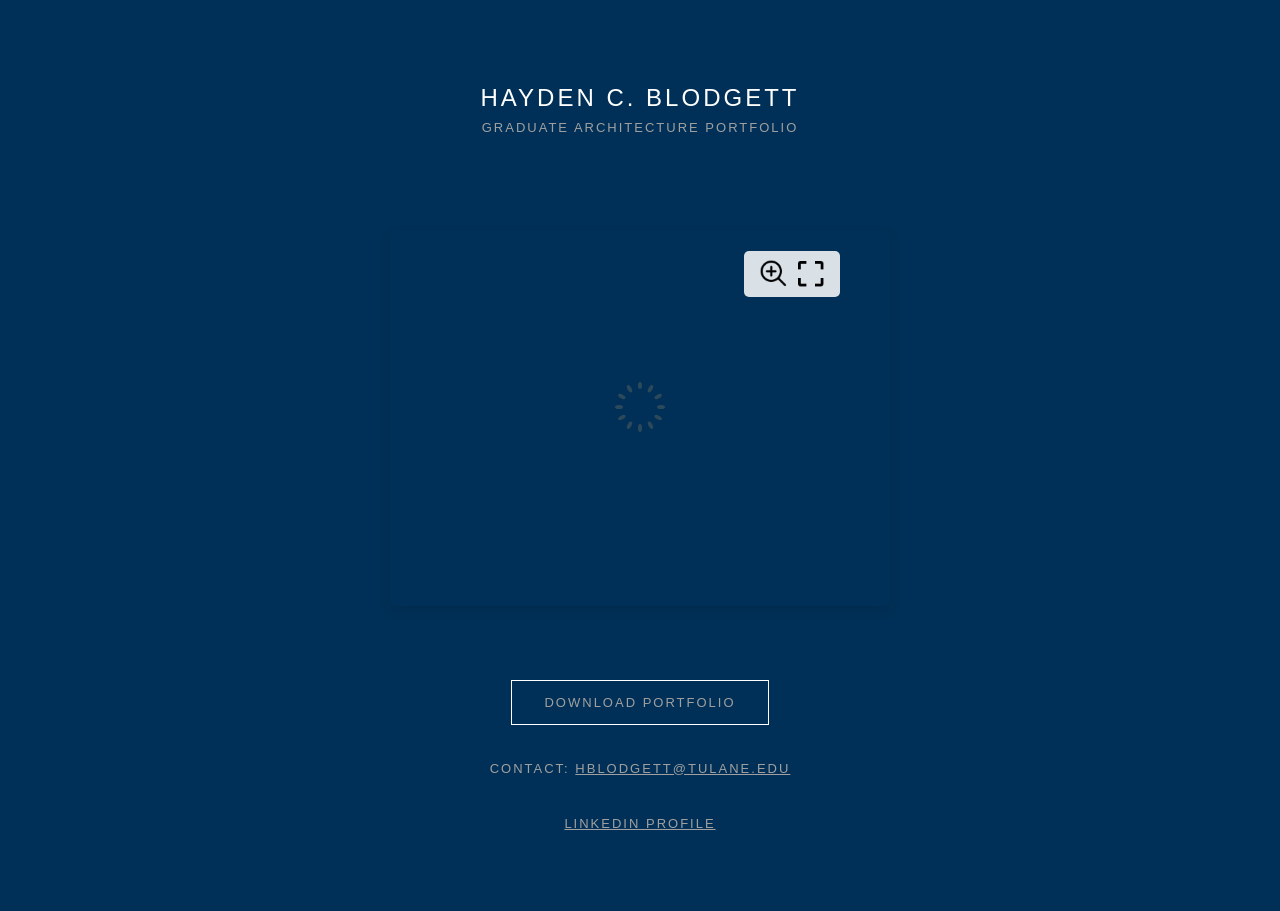
==== index.html @ 2bf2a030 "Update index.html" ====
<!DOCTYPE html>
<html lang="en">
<head>
    <meta charset="UTF-8">
    <meta name="viewport" content="width=device-width, initial-scale=1.0">
    <title>Hayden C. Blodgett | Architecture Portfolio</title>
    <style>
        body, html {
            margin: 0;
            padding: 0;
            height: 100%;
            width: 100%;
            background-color: #003057;
            font-family: -apple-system, BlinkMacSystemFont, "Segoe UI", Roboto, Helvetica, Arial, sans-serif;
            display: flex;
            justify-content: center;
            align-items: center;
            color: #e0e0e0;
        }
        .container {
            text-align: center;
            padding: 40px;
            max-width: 500px;
            width: 90%;
        }
        .name {
            font-size: 24px;
            font-weight: 300;
            letter-spacing: 3px;
            color: #ffffff;
            margin-bottom: 8px;
            text-transform: uppercase;
        }
        .title {
            font-size: 13px;
            font-weight: 400;
            letter-spacing: 2px;
            color: #a0a0a0;
            margin-bottom: 40px;
            text-transform: uppercase;
        }
        .portfolio-btn {
            display: inline-block;
            background-color: transparent;
            color: #ffffff;
            border: 1px solid #ffffff;
            text-decoration: none;
            padding: 14px 32px;
            font-size: 13px;
            font-weight: 500;
            letter-spacing: 2px;
            text-transform: uppercase;
            transition: all 0.3s ease;
            cursor: pointer;
        }
        .portfolio-btn:hover {
            background-color: #ffffff;
            color: #121212;
        }
        
    /* Unvisited link */
        a:link { color: #a0a0a0; }
    /* Visited link */
        a:visited { color: #a0a0a0; }
    /* Mouse over link */
        a:hover { color: #ffffff; }
    /* Selected/clicked link */
        a:active { color: #ffffff; }

    </style>
</head>
    
<body>

    <div class="container">
        <br>   <br>    <br>
        
        <div class="name">Hayden C. Blodgett</div>
        <div class="title">Graduate Architecture Portfolio</div>
        
        <br>   <br>
        
        <!-- Start Flipbook Reader Window -->
        <div class="flipbook-container" style="position: relative; width: 100%; max-width: 1000px; margin: 20px auto; clear: both; z-index: 1;">
          <div style="padding-bottom: 75%; height: 0; position: relative; width: 100%;">
            <iframe 
              src="flipbook-source/heyzine-flipbook/index.html" 
              style="top: 0; left: 0; width: 100%; height: 100%; position: absolute; border: 0px solid #d3d3d3; border-radius: 6px; box-shadow: 0 4px 12px rgba(0,0,0,0.1);" 
              allowfullscreen="allowfullscreen" 
              scrolling="no">
            </iframe>
          </div>
        </div>
        <!-- End Flipbook Reader Window -->

        <br>   <br>    <br>
        
        <!-- Portfolio Download Button -->
        <a class="portfolio-btn" href="HaydenCBlodgett-Academic-Portfolio-2026.pdf" target="_blank">
        Download Portfolio
        </a>
        <!-- End Portfolio Download Button -->
        
        <br>   <br>    <br>
        
        <!-- e-mail Link -->
        <div class="title">Contact: 
            <a href="mailto:hblodgett@tulane.edu"> hblodgett@tulane.edu </a>
        </div>
        <!-- End e-mail Link -->
        
        <!-- Linkedin Profile -->
        <div class="title">
            <a href="https://www.linkedin.com/in/haydencblodgett/"> LinkedIn Profile </a>
        </div>
        <!-- End Linkedin Profile -->

        
    </div>

</body>
</html>
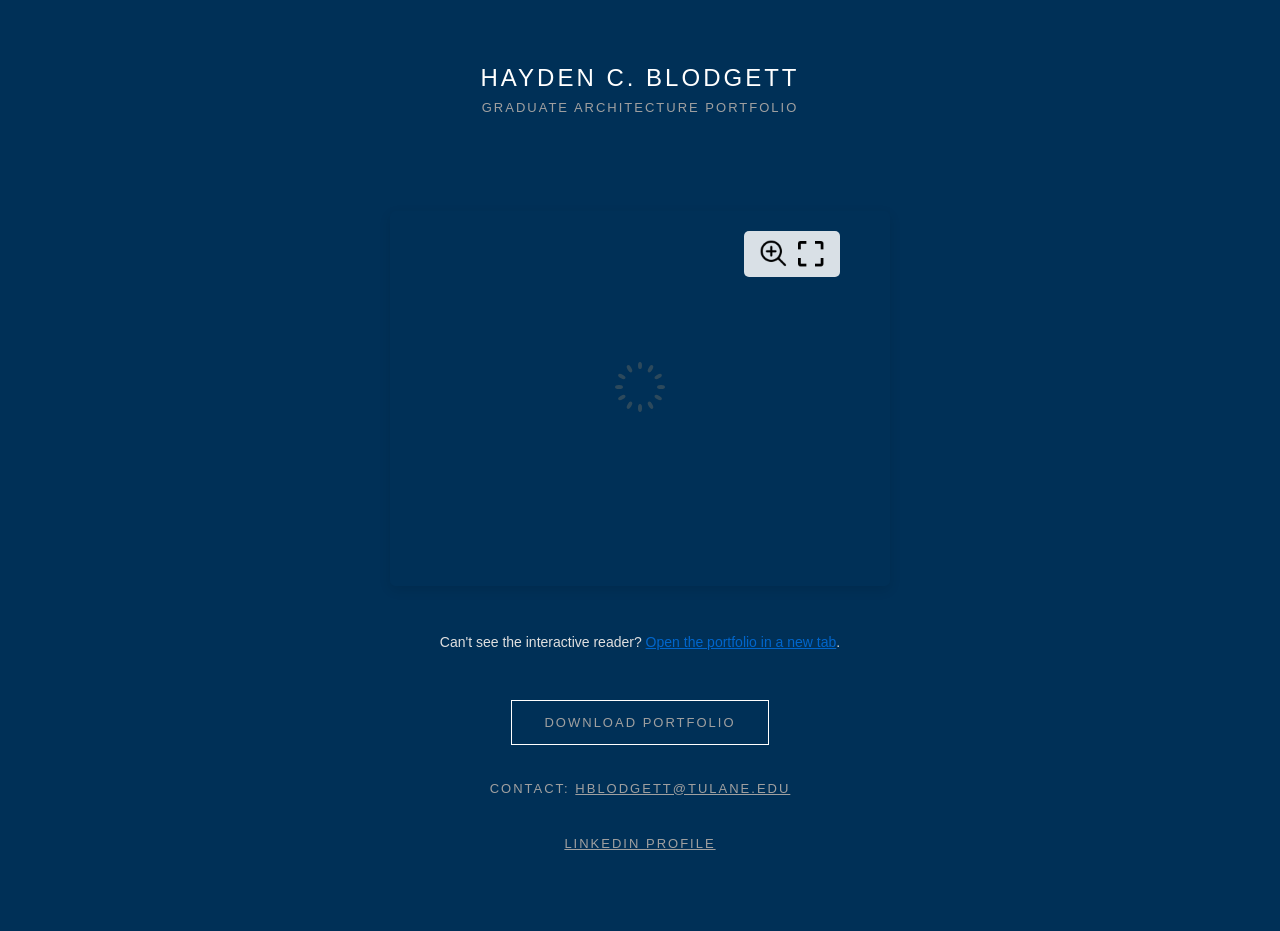
==== commit ce44f005: "Update index.html" ====
--- a/index.html
+++ b/index.html
@@ -84,16 +84,24 @@
         <div class="flipbook-container" style="position: relative; width: 100%; max-width: 1000px; margin: 20px auto; clear: both; z-index: 1;">
           <div style="padding-bottom: 75%; height: 0; position: relative; width: 100%;">
             <iframe 
-              src="flipbook-source/heyzine-flipbook/index.html" 
+              src="./flipbook-source/heyzine-flipbook/index.html"
               style="top: 0; left: 0; width: 100%; height: 100%; position: absolute; border: 0px solid #d3d3d3; border-radius: 6px; box-shadow: 0 4px 12px rgba(0,0,0,0.1);" 
               allowfullscreen="allowfullscreen" 
-              scrolling="no">
+              scrolling="no"
+              sandbox="allow-scripts allow-same-origin allow-forms"
+              allow="autoplay; clipboard-write; encrypted-media; picture-in-picture">
             </iframe>
           </div>
         </div>
         <!-- End Flipbook Reader Window -->
 
-        <br>   <br>    <br>
+        <br> 
+        
+        <p style="text-align: center; margin-top: 10px; font-family: sans-serif; font-size: 14px;">
+        Can't see the interactive reader? <a href="flipbook-source/heyzine-flipbook/index.html" target="_blank" style="color: #0066cc; text-decoration: underline;">Open the portfolio in a new tab</a>.
+        </p>
+        
+        <br>    <br>
         
         <!-- Portfolio Download Button -->
         <a class="portfolio-btn" href="HaydenCBlodgett-Academic-Portfolio-2026.pdf" target="_blank">
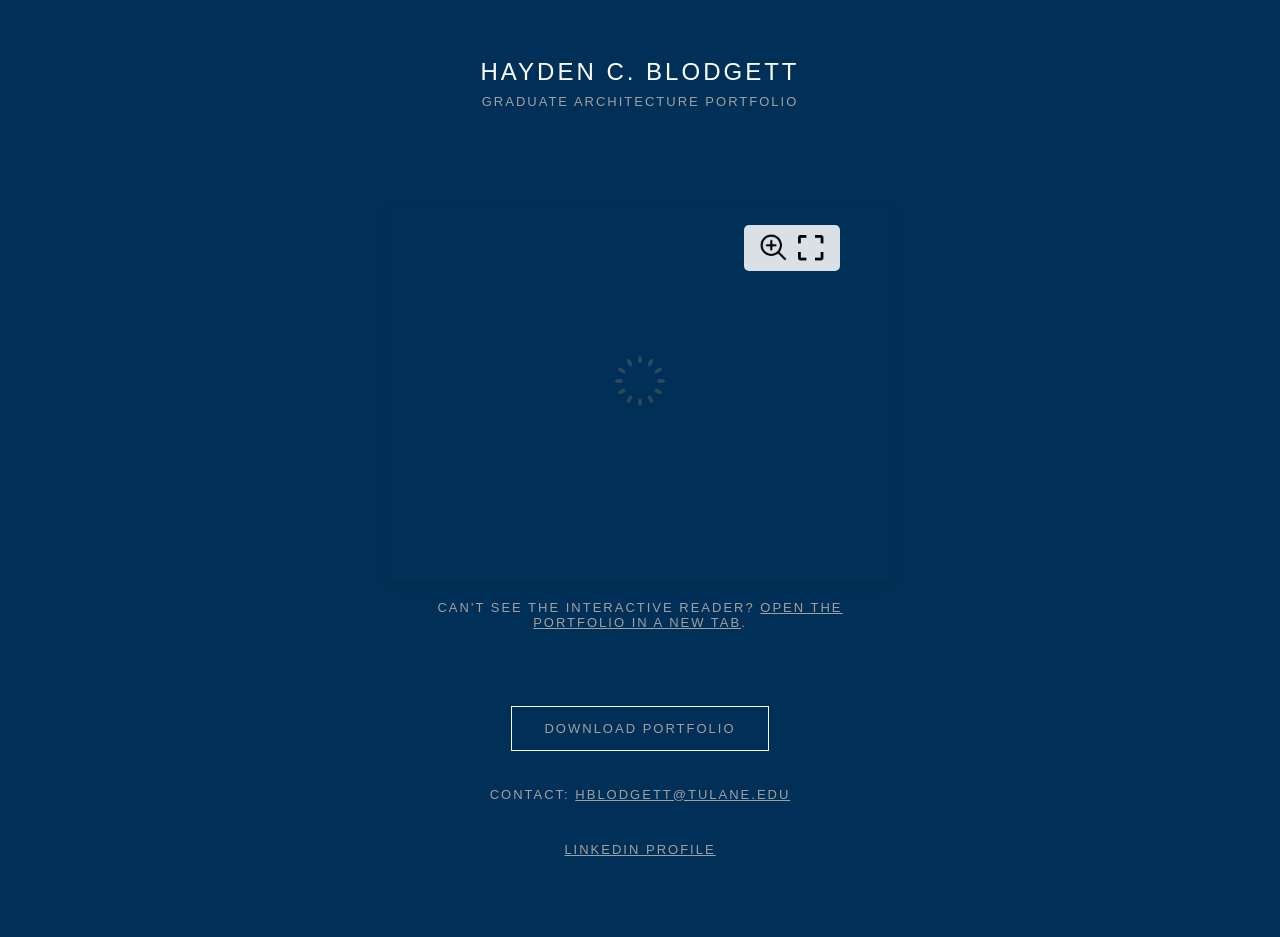
==== commit 7e1549cd: "Update index.html" ====
--- a/index.html
+++ b/index.html
@@ -95,11 +95,9 @@
         </div>
         <!-- End Flipbook Reader Window -->
 
-        <br> 
-        
-        <p style="text-align: center; margin-top: 10px; font-family: sans-serif; font-size: 14px;">
-        Can't see the interactive reader? <a href="flipbook-source/heyzine-flipbook/index.html" target="_blank" style="color: #0066cc; text-decoration: underline;">Open the portfolio in a new tab</a>.
-        </p>
+        <div class="title">
+        Can't see the interactive reader? <a href="flipbook-source/heyzine-flipbook/index.html">Open the portfolio in a new tab</a>.
+        </div>
         
         <br>    <br>
         
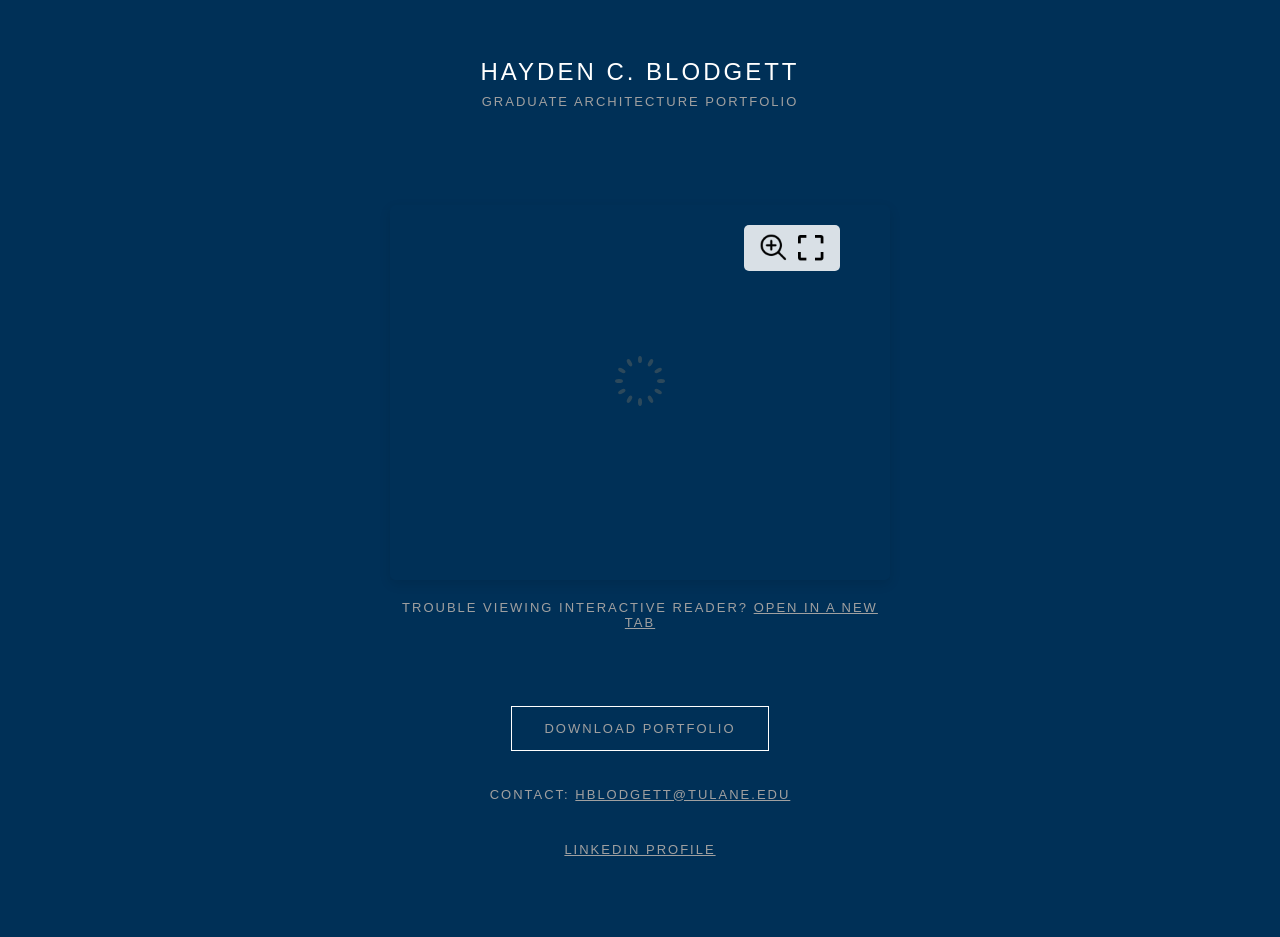
==== commit 6a7c245e: "Update index.html" ====
--- a/index.html
+++ b/index.html
@@ -95,8 +95,8 @@
         </div>
         <!-- End Flipbook Reader Window -->
 
-        <div class="title">
-        Can't see the interactive reader? <a href="flipbook-source/heyzine-flipbook/index.html">Open the portfolio in a new tab</a>.
+        <div class="title"> Trouble viewing interactive reader? 
+            <a href="flipbook-source/heyzine-flipbook/index.html"> Open in a new tab </a>
         </div>
         
         <br>    <br>
